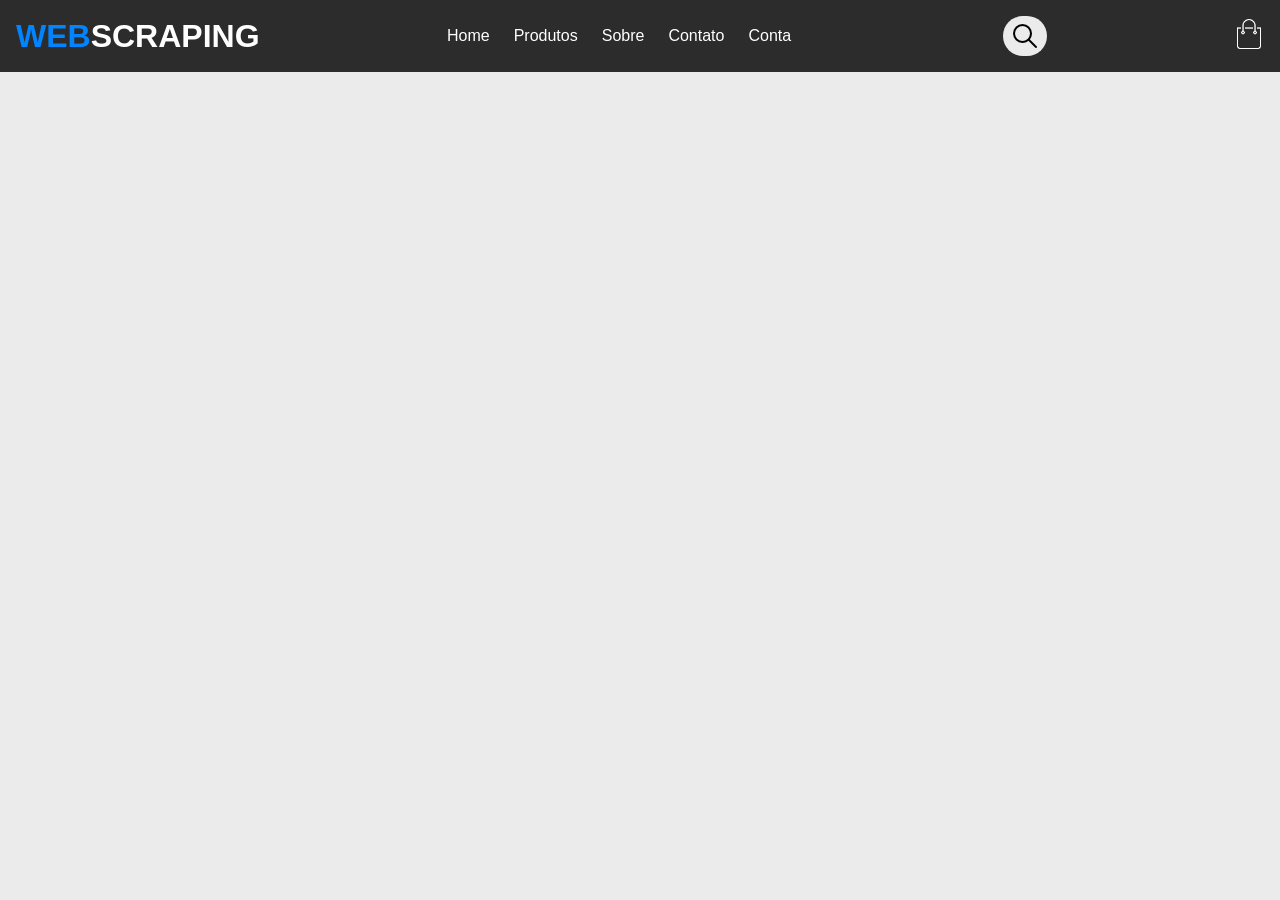
==== carrinho.html @ 9ca58c59 "Adicionei a parte de login" ====
<!DOCTYPE html>
<html lang="pt-br">
    <head>
        <meta charset="UTF-8">
        <meta name="viewport" content="width=device-width, initial-scale=1.0">
        <title>Carrinho de Compras</title>
        <link rel="stylesheet" href="css/globais.css" />
        <script async src="carrinho.js"></script>
    </head>
    <body>
         <div class="navbar ">
        <div class="header-inner-content">
            <h1 class="logo">WEB<span>SCRAPING</span></h1>
            <nav>
                <ul>
                    <li>Home</li>
                    <li>Produtos</li>
                    <li>Sobre</li>
                    <li>Contato</li>
                    <li>Conta</li>
                </ul>
            </nav>
            <div class="search-box">
                <input type="text" class="search-txt" placeholder="Pesquisar">
                <a href="#" class="search-btn">
                    <img src="css/images/loupe.png" alt="Pesquisar" />
                </a>
            </div>
            <div class="nav-icon-content">
                <a href="carrinho.html">
                    <div class="carrinho">
                        <div id="quantidadeCarrinho" class="quantidadeCarrinho">

                        </div>
                        <img src="css/images/cart.png" alt="Carrinho de compras" />
                    </div>
                </a>
                <img src="css/images/menu.png" class="menu-button" alt="Menu" />
            </div>
        </div>
    </div>
    </body>
---- css/globais.css ----
*{
    box-sizing: border-box;
    padding: 0;
    margin: 0;
}

body{
    margin: 0;
    background-color: #ebebeb;
    font-family: 'arial';
}

.header-inner-content{
    max-width: 1300px;
    margin-left: auto;
    margin-right: auto;
}

.navbar{
    background-color: #2c2c2c;
    padding: 1rem;
    position: sticky;
    top: 0;
    box-shadow: 10px, 0px, 10px #2c2c2c;
    z-index: 99;
}

.search-box{
    background-color: #ebebeb;
    height: 40px;
    padding: 10px;
    border-radius: 40px;
    display: flex;
    justify-content: space-between;
    align-items: center;
}

.search-txt{
    border: none;
    background-color: transparent;
    outline: none;
    padding: 0;
    color: #2c2c2c;
    font-size: 16px;
    line-height: 40px;
    width: 0;
    transition: 0.5s;
}

.search-btn{
    height: 40px;
    border-radius: 50%;
    background-color: transparent;
    display: flex;
    justify-content: center;
    align-items: center;
}

.search-box:hover > .search-txt{
    width: 200px; 
    padding: 0 6px;
}

.navbar>div{
    display: flex;
    align-items: center;
    justify-content: space-between;
    position: relative;
}

.logo{
    color: #0084ff;
}

.logo span{
    color: #fff;
}

nav ul{
    display: flex;
    list-style: none;
    align-items: center;
}

.nav-icon-content{
    display: flex;
    align-items: center;
}

.nav-icon-content img{
    width: 30px;
    cursor: pointer;
}

.nav-icon-content img:first-child{
    margin-right: 1rem;
}

nav ul li{
    color: #fff;
    margin-right: 1.5rem;
    cursor: pointer;
}

nav ul li:hover{
    transform: translateY(-5px);
    transition: all 0.2s;
    font-weight: bold;
}

.menu-button{
    display: none;
}

header{
    background-image: radial-gradient(#fff, #c7c7c7);
}

.header-bottom-side{
    display: flex;
    align-items: center;
    justify-self: center;
    padding: 1rem;
}

.header-bottom-side-left{
    height: 100%;
    flex-basis: 50%;
}

.header-bottom-side-left h2{
    font-size: 3.2rem;
    margin-bottom: 1.5rem;
}

.header-bottom-side-left p{
    line-height: 1.5rem;
    margin-bottom: 1.5rem;
}

.header-bottom-side-left button{
    background-color: #0084ff;
    border: none;
    cursor: pointer;
    padding: 0.8rem 3.8rem;
    border-radius: 9999px;
    color: #fff;
    font-weight: 500;
    font-size: 1rem;
    transition: all 0.2s;
}

.header-bottom-side-left button:hover{
    background-color: #004c94;
}

.header-bottom-side-right{
    flex-basis: 50%;
    display: flex;
    align-items: center;
    justify-content: center;
}

.header-bottom-side-right img{
    width: 115%;
}

@media (max-width: 800px){
    .logo{
        font-size: 1.2rem;
    }

    .menu-button{
        display: block;
    }

    .header-bottom-side{
        flex-direction: column;
        text-align: center;
        padding-top: 4rem;
    }

    nav{
        position: absolute;
        background-color: #2c2c2c;
        width: 100%;
        top: 46px;
        display: none;
    }

    .show-menu nav{
        display: block;
    }

    nav ul{
        flex-direction: column;
    }

    nav ul li{
        text-align: center;
        padding: 0.8rem;

    }
}

main{
    background-color: #ebebeb;
}

.gray-background{
    background-color: #2c2c2c;
}

.page-inner-content{
    max-width: 1280px;
    margin: 0 auto;
}

.cols{
    display: grid;
    justify-content: space-evenly;
    padding: 4rem 1rem;
}

.cols-3{
    grid-template-columns: repeat(3, 1fr);
    gap: 3rem;
}

.cols-3 img{
    max-width: 100%;
}

.cols-4 img{
    max-width: 100%;
}

.cols-4{
    grid-template-columns: repeat(4, 1fr);
    gap: 1rem;
}

.cols>*{
    cursor: pointer;
    transition: all 0.2s;
}

.cols>*:hover{
    transform: translateY(-5px);
}

.section-title{
    text-align: center;
    margin-top: 4rem;
    font-size: 1.8rem;
}

.subtitle-underline{
    width: 100px;
    height: 5px;
    background: #0084ff;
    border-radius: 9999px;
    margin: 8px auto 0 auto;
}

.product{
    color: #2c2c2c;
    margin-bottom: 1rem;
    display: flex;
    flex-direction: column;
}

.product-name{
    font-weight: 600;
    margin-top: 0.4rem;
}

.rate{
    color: #0084ff;
    font-size: 1.3rem;
}

.product-pride span{
    font-weight: 600;
}

.exclusive-container{
    color: #fff;
    flex-direction: row-reverse;
    padding: 5rem 1rem;
}

.exclusive-container img{
    max-width: 500px;

}

@media (max-width: 800px){
    .section-title{
        font-size: 1rem;
    }

    .cols-3{
        grid-template-columns: repeat(1, 1fr);
    }

    .cols-4{
        grid-template-columns: repeat(2, 1fr);
    }

    .product-name, .product-pride, .rate{
        max-width: 1rem;
        overflow: hidden;
        font-size: 0.8rem;
    }

    .exclusive-container{
        flex-direction: column-reverse;
    }

    .exclusive-container img{
        margin-bottom: 4rem;
    }
}

.testimonials{
    background-color: #ebebeb;
    display: flex;
    padding: 4rem 1rem;
    justify-content: space-evenly;
    gap: 2rem;
}

.testimonial{
    display: flex;
    flex-direction: column;
    align-items: center;
    justify-content: center;
    flex-basis: 30%;
    text-align: center;
    box-shadow: 0px 0px 15px #afafaf;
    padding: 1rem;
    border-radius: 1rem;
    cursor: pointer;
    transition: all 0.2s;
}

.testimonial:hover{
    transform: translateY(-5px);
}

.testimonial p{
    margin: 5px 0;
}

.testimonial p:first-child{
    font-weight: bold;
    font-size: 5rem;
    color:#0084ff;
    margin-top: 3rem;
    line-height: 2rem;
}

.testimonial p:last-child{
    font-weight: bold;

}

@media (max-width: 800px){
    .testimonials{
        flex-direction: column;
    }

    .testimonial{
        margin-bottom: 1.2rem;
    }
}

.footer-content{
    display: flex;
    align-items: center;
    color: #8f8f8f;
    padding: 4rem 1rem;
    gap: 2rem;
}

.download-options>*{
    margin: 1rem 0;
}

.download-options>p:first-child{
    font-weight: bold;
    color: #fff;
}

.download-options>div{
    display: flex;
}

.download-options> div img{
    width: 180px;
}

.logo-footer{
    text-align: center;
}

.links-footer{
    color: #fff;
    margin-bottom: 0.8rem;
}

.links-footer ul{
    list-style: none;
}

.links-footer ul li{
    margin-bottom: 0.5rem;
    cursor: pointer;
}

.copyright{
    color: #fff;
    padding: 2rem 0;
    text-align: center;
}

@media (max-width: 800px){
    .footer-content{
        display: inline;
        font-size: 0.8rem;
    }

    .footer-content>div{
        padding: 1rem;
    }

    .download-options>div{
        display: inline;
    }

    .download-options> div img{
        width: 150px;
    }

    .copyright{
        font-size: 0.8rem;
    }

}
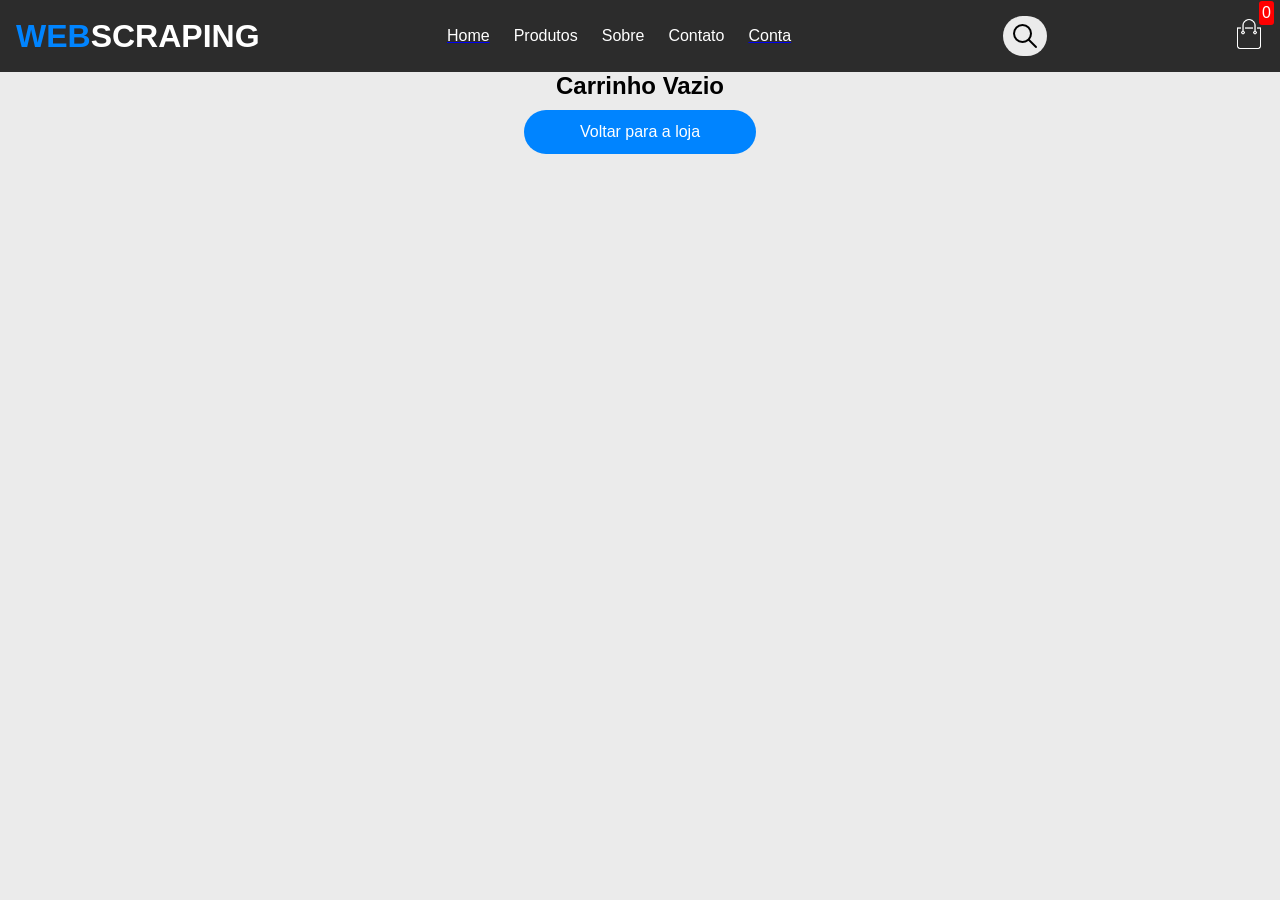
==== commit 4fbb63e3: "Ajustei o carrinho" ====
--- a/carrinho.html
+++ b/carrinho.html
@@ -5,7 +5,6 @@
         <meta name="viewport" content="width=device-width, initial-scale=1.0">
         <title>Carrinho de Compras</title>
         <link rel="stylesheet" href="css/globais.css" />
-        <script async src="carrinho.js"></script>
     </head>
     <body>
          <div class="navbar ">
@@ -13,11 +12,11 @@
             <h1 class="logo">WEB<span>SCRAPING</span></h1>
             <nav>
                 <ul>
-                    <li>Home</li>
+                    <a href="index.html"><li>Home</li></a>
                     <li>Produtos</li>
                     <li>Sobre</li>
                     <li>Contato</li>
-                    <li>Conta</li>
+                    <a href="login.html"><li>Conta</li></a>
                 </ul>
             </nav>
             <div class="search-box">
@@ -30,7 +29,7 @@
                 <a href="carrinho.html">
                     <div class="carrinho">
                         <div id="quantidadeCarrinho" class="quantidadeCarrinho">
-
+                            0
                         </div>
                         <img src="css/images/cart.png" alt="Carrinho de compras" />
                     </div>
@@ -39,4 +38,148 @@
             </div>
         </div>
     </div>
+    <div id="etiqueta" class="texto-centralizado">
+        <!--<h2>Carrinho vazio</h2>
+        <a href="index.html">
+            <button class="botao-loja">Voltar para a loja</button>
+        </a>
+    </div>
+
+     <div id="etiqueta" class="texto-centralizado">
+        <h2>Total: R$100.00</h2>
+        <a href="index.html">
+            <button class="Checkout">Finalizar compra</button>
+            <button class="RemoverItem">Limpar Carrinho</button>
+        </a>-->
+    </div>
+    <div class="carrinho-compras" id="carrinho-compras">
+        <!--<div class="carrinho-item">
+            <img src="css/images/products/product-6.png" alt="Produto 1">
+            <div class="detalhes">
+                <div class="titulo-preco-x">
+                    <h4 class="titulo-preco">
+                        <p>Nome do Produto</p>
+                        <p class="preco-item-carrinho"> R$100.00</p>
+                    </h4>
+                </div>
+                <div class="botoes-carrinho">
+                    <div class="botoes">
+                        <button class="add-to-cart">Adicionar ao Carrinho</button>
+                        <div class="quantidade"> 1 </div>
+                        <button class="remove-from-cart">Remover do Carrinho</button>
+                    </div>
+                </div>
+            </div>
+        </div>
+        <div class="carrinho-item">
+            <img src="css/images/products/product-6.png" alt="Produto 1">
+            <div class="detalhes">
+                <div class="titulo-preco-x">
+                    <h4 class="titulo-preco">
+                        <p>Nome do Produto</p>
+                        <p class="preco-item-carrinho"> R$100.00</p>
+                    </h4>
+                </div>
+                <div class="botoes-carrinho">
+                    <div class="botoes">
+                        <button class="add-to-cart">Adicionar ao Carrinho</button>
+                        <div class="quantidade"> 1 </div>
+                        <button class="remove-from-cart">Remover do Carrinho</button>
+                    </div>
+                </div>
+            </div>
+        </div>
+        <div class="carrinho-item">
+            <img src="css/images/products/product-6.png" alt="Produto 1">
+            <div class="detalhes">
+                <div class="titulo-preco-x">
+                    <h4 class="titulo-preco">
+                        <p>Nome do Produto</p>
+                        <p class="preco-item-carrinho"> R$100.00</p>
+                    </h4>
+                </div>
+                <div class="botoes-carrinho">
+                    <div class="botoes">
+                        <button class="add-to-cart">Adicionar ao Carrinho</button>
+                        <div class="quantidade"> 1 </div>
+                        <button class="remove-from-cart">Remover do Carrinho</button>
+                    </div>
+                </div>
+            </div>
+        </div>
+        <div class="carrinho-item">
+            <img src="css/images/products/product-6.png" alt="Produto 1">
+            <div class="detalhes">
+                <div class="titulo-preco-x">
+                    <h4 class="titulo-preco">
+                        <p>Nome do Produto</p>
+                        <p class="preco-item-carrinho"> R$100.00</p>
+                    </h4>
+                </div>
+                <div class="botoes-carrinho">
+                    <div class="botoes">
+                        <button class="add-to-cart">Adicionar ao Carrinho</button>
+                        <div class="quantidade"> 1 </div>
+                        <button class="remove-from-cart">Remover do Carrinho</button>
+                    </div>
+                </div>
+            </div>
+        </div>
+        <div class="carrinho-item">
+            <img src="css/images/products/product-6.png" alt="Produto 1">
+            <div class="detalhes">
+                <div class="titulo-preco-x">
+                    <h4 class="titulo-preco">
+                        <p>Nome do Produto</p>
+                        <p class="preco-item-carrinho"> R$100.00</p>
+                    </h4>
+                </div>
+                <div class="botoes-carrinho">
+                    <div class="botoes">
+                        <button class="add-to-cart">Adicionar ao Carrinho</button>
+                        <div class="quantidade"> 1 </div>
+                        <button class="remove-from-cart">Remover do Carrinho</button>
+                    </div>
+                </div>
+            </div>
+        </div>
+        <div class="carrinho-item">
+            <img src="css/images/products/product-6.png" alt="Produto 1">
+            <div class="detalhes">
+                <div class="titulo-preco-x">
+                    <h4 class="titulo-preco">
+                        <p>Nome do Produto</p>
+                        <p class="preco-item-carrinho"> R$100.00</p>
+                    </h4>
+                </div>
+                <div class="botoes-carrinho">
+                    <div class="botoes">
+                        <button class="add-to-cart">Adicionar ao Carrinho</button>
+                        <div class="quantidade"> 1 </div>
+                        <button class="remove-from-cart">Remover do Carrinho</button>
+                    </div>
+                </div>
+            </div>
+        </div>
+        <div class="carrinho-item">
+            <img src="css/images/products/product-6.png" alt="Produto 1">
+            <div class="detalhes">
+                <div class="titulo-preco-x">
+                    <h4 class="titulo-preco">
+                        <p>Nome do Produto</p>
+                        <p class="preco-item-carrinho"> R$100.00</p>
+                    </h4>
+                </div>
+                <div class="botoes-carrinho">
+                    <div class="botoes">
+                        <button class="add-to-cart">Adicionar ao Carrinho</button>
+                        <div class="quantidade"> 1 </div>
+                        <button class="remove-from-cart">Remover do Carrinho</button>
+                    </div>
+                </div>
+            </div>
+        </div>-->
+        <script src="Dados.js"></script>
+        <script src="carrinho.js"></script>
+    </div>
     </body>
--- a/css/globais.css
+++ b/css/globais.css
@@ -447,4 +447,96 @@
         font-size: 0.8rem;
     }
 
+}
+
+.quantidadeCarrinho{
+    position: absolute;
+    top: -15px;
+    right: -10px;
+    font-size: 16px;
+    background-color: red;
+    color: white;
+    padding: 3px;
+    border-radius: 3px;
+}
+
+.add-to-cart,
+.remove-from-cart{
+    background-color: #0084ff;
+    border: none;
+    cursor: pointer;
+    padding: 0.8rem 3.8rem;
+    border-radius: 9999px;
+    color: #fff;
+    font-weight: 500;
+    font-size: 1rem;
+    transition: all 0.2s;
+}
+
+.texto-centralizado{
+    text-align: center;
+    margin-bottom: 20px;
+}
+
+.botao-loja,
+.Checkout,
+.RemoverTudo{
+    background-color: #0084ff;
+    border: none;
+    cursor: pointer;
+    padding: 0.8rem 3.5rem;
+    border-radius: 9999px;
+    color: #fff;
+    font-weight: 500;
+    font-size: 1rem;
+    transition: all 0.2s;
+    margin: 10px;
+}
+
+.botoes{
+    display: flex;
+   margin-top: 20px;
+   padding: 0.5rem;
+   font-size: 0.9rem;
+}
+
+.carrinho-compras{
+    display: grid;
+    grid-template-columns: repeat(1, 500px);
+    justify-content: center;
+    gap: 15px;
+    margin-bottom: 50px;
+}
+
+.carrinho-item{
+    border: 2px solid #212529;
+    border-radius: 5px;
+    display: flex;
+}
+
+.carrinho-item img{
+    width: 100px;
+    height: 100px;
+}
+
+.titulo-preco-x{
+    width: 195px;
+    display: flex;
+    align-items: center;
+    justify-content: space-between;
+
+}
+
+.titulo-preco{
+    display: flex;
+    align-items: center;
+    gap: 10px;
+}
+
+.preco-item-carrinho{
+    background-color: #212529;
+    color: #fff;
+    border-radius: 4px;
+    padding: 3px 6px;
+    white-space: nowrap;
 }
